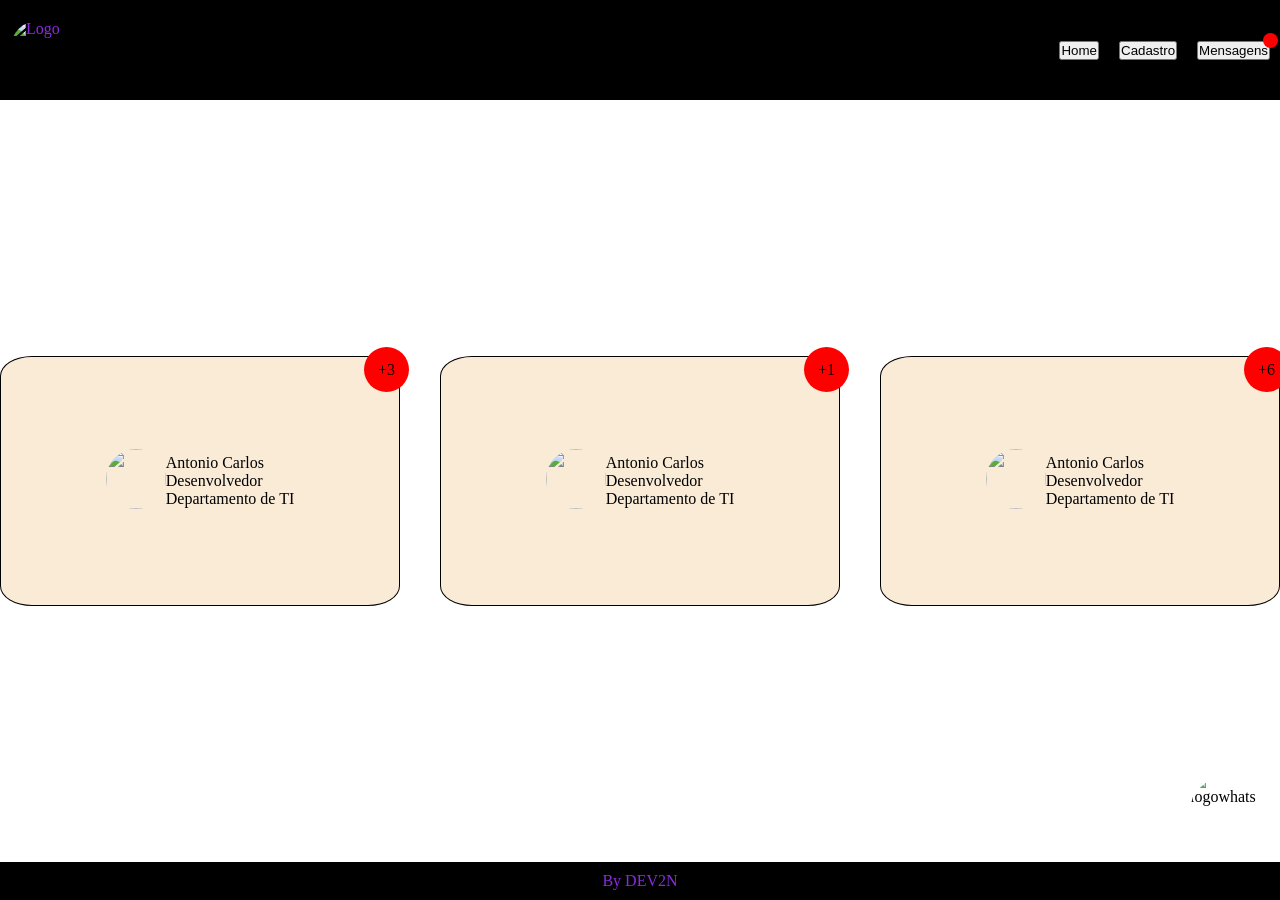
==== Aula1/exercício1.html @ 776acbf2 "estrutura segundo semestre" ====
<!DOCTYPE html>
<html lang="en">
<head>
    <meta charset="UTF-8">
    <meta name="viewport" content="width=device-width, initial-scale=1.0">
    <title>Document</title>
</head>
<link rel="stylesheet" href="exercício1.css">
<body>

    <header>

        <img class="logo" src="https://encrypted-tbn0.gstatic.com/images?q=tbn:ANd9GcTWz5wUHcH0nyTIMZ9c1G7MtUyBzUZh_XQRs2CwetX0CxCn6yfoHmQ27y8&s=10" alt="Logo">

        <div class="botoes">
            <button>Home</button>
            <button>Cadastro</button>
            <button id="msg">Mensagens
                <div class="dropheader"></div>
            </button>
                
        
        </div>

    </header>

    <main>

        <div class="container">

            <div><img src="https://encrypted-tbn0.gstatic.com/images?q=tbn:ANd9GcRb4ckdGBRNlUOtR-2Paur7I9I58B8UFGG0KVWxYzhvdckboDM2BbpGzD8&s=10" alt=""></div>
            <div class="drop">+3</div>
            <div class="card">
                <p>Antonio Carlos</p>
                <p>Desenvolvedor</p>
                <p>Departamento de TI</p>
            </div>
        </div>

        <div class="container">

            <div><img src="https://encrypted-tbn0.gstatic.com/images?q=tbn:ANd9GcRb4ckdGBRNlUOtR-2Paur7I9I58B8UFGG0KVWxYzhvdckboDM2BbpGzD8&s=10" alt=""></div>
            <div class="drop">+1</div>
            <div class="card">
                <p>Antonio Carlos</p>
                <p>Desenvolvedor</p>
                <p>Departamento de TI</p>
            </div>
            
        </div>

        <div class="container">

            <div><img src="https://encrypted-tbn0.gstatic.com/images?q=tbn:ANd9GcRb4ckdGBRNlUOtR-2Paur7I9I58B8UFGG0KVWxYzhvdckboDM2BbpGzD8&s=10" alt=""></div>
            <div class="drop">+6</div>
            <div class="card">
                <p>Antonio Carlos</p>
                <p>Desenvolvedor</p>
                <p>Departamento de TI</p>
            </div>
            
        </div>

    <img class="logowhats" src="https://encrypted-tbn0.gstatic.com/images?q=tbn:ANd9GcR_TLUNRZkhyeVmwCqQCI-PM3KYVLY1LddqDsoE2BYmYXgAi8Vnagfj-Vyb&s=10" alt="logowhats">

    </main>

    <footer> By DEV2N</footer>
</body>
</html>
---- Aula1/exercício1.css ----
* {
    box-sizing: border-box;
    padding: 0;
    margin: 0;
    text-decoration: none;
}

body{

    height: 100dvh;
    width: 100dvw;
    display: flex;
    flex-direction: column;
    
    
   
}

header{

    height: 100px;
    width: 100%;
    padding: 10px;
    background-color: #000;
    color: blueviolet;
    display: flex;
    align-items: center;
    justify-content: space-between;

}

img{

    height: 60px;
    width: 60px;
    border-radius: 50%;

}

.botoes {

    display: flex;
    gap: 20px;

}

main{

    position: relative;
    display: flex;
    flex-grow: 1;
    align-items: center;
    justify-content: center;
    gap: 40px;

}

.container{

    height: 250px;
    width: 500px;
    border-radius: 8%;
    background-color: antiquewhite;
    display: flex;
    position: relative;
    align-items: center;
    justify-content: center;
    border: 1px solid black;

}

.dropheader{

    height: 15px;
    width: 15px;
    border-radius: 50%;
    background-color: red;
    position: absolute;
    top:    -10px;
    right: -10px;
}

#msg{

    position: relative;
  
}

.drop{

    display: flex;
    align-items: center;
    justify-content: center;
    height: 45px;
    width: 45px;
    border-radius: 50%;
    background-color: red;
    position: absolute;
    top:    -10px;
    right: -10px;
    z-index: 1;
}

.logowhats{
    
    position:absolute;
    height: 80px;
    width: 80px;
    bottom: 10px;
    right: 10px;
    border-radius: 50%;
    display: flex;
    align-items: center;
    justify-content: center;
}

footer{

    
    padding: 10px;
    background-color: #000;
    color: blueviolet;
    display: flex;
    align-items: center;
    justify-content: center;

}
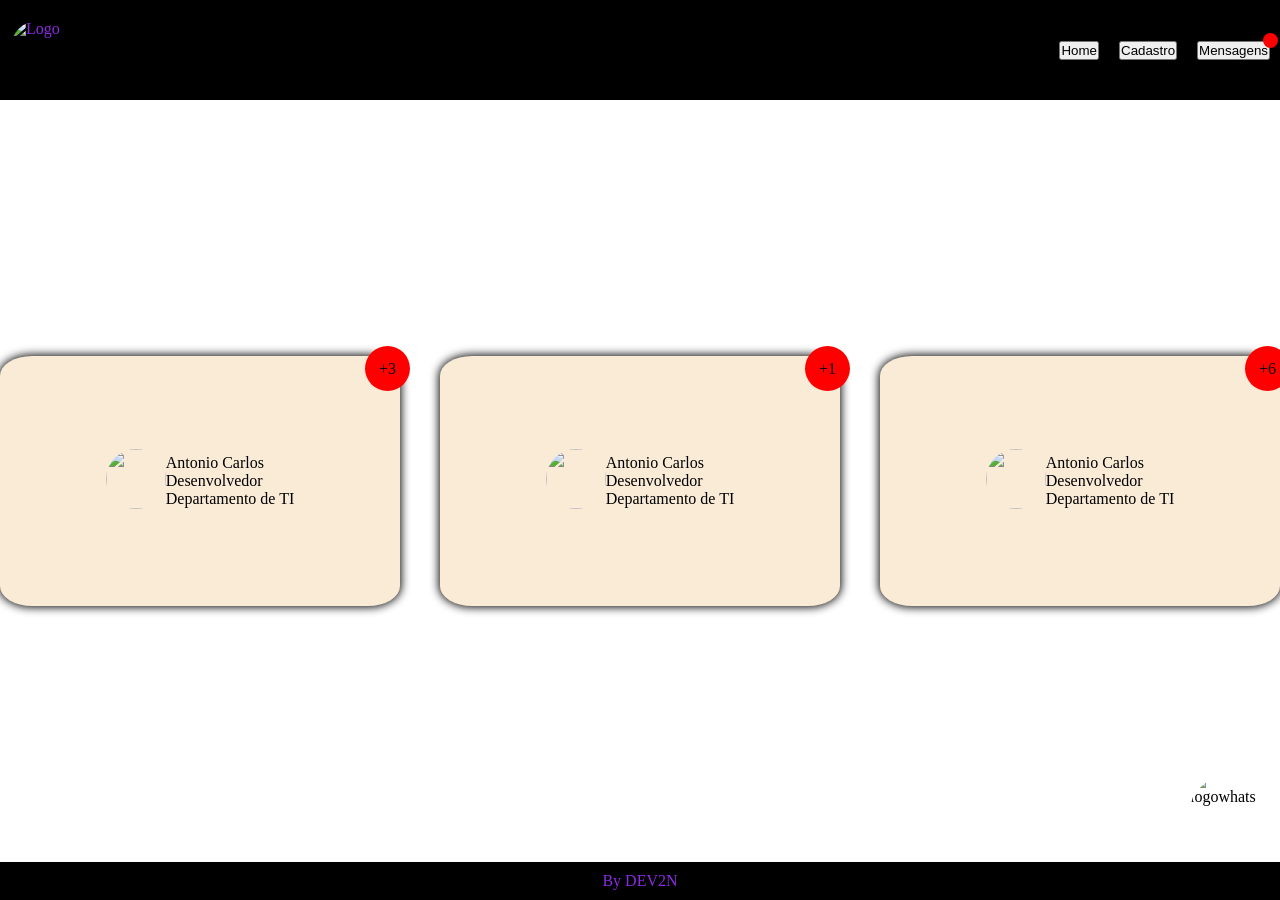
==== commit 5c73d63f: "commit2" ====
--- a/Aula1/exercício1.html
+++ b/Aula1/exercício1.html
@@ -60,6 +60,7 @@
             </div>
             
         </div>
+        
 
     <img class="logowhats" src="https://encrypted-tbn0.gstatic.com/images?q=tbn:ANd9GcR_TLUNRZkhyeVmwCqQCI-PM3KYVLY1LddqDsoE2BYmYXgAi8Vnagfj-Vyb&s=10" alt="logowhats">
 
--- a/Aula1/exercício1.css
+++ b/Aula1/exercício1.css
@@ -65,7 +65,8 @@
     position: relative;
     align-items: center;
     justify-content: center;
-    border: 1px solid black;
+    border: none;
+    box-shadow: 0px 0px 10px 1px black;
 
 }
 
